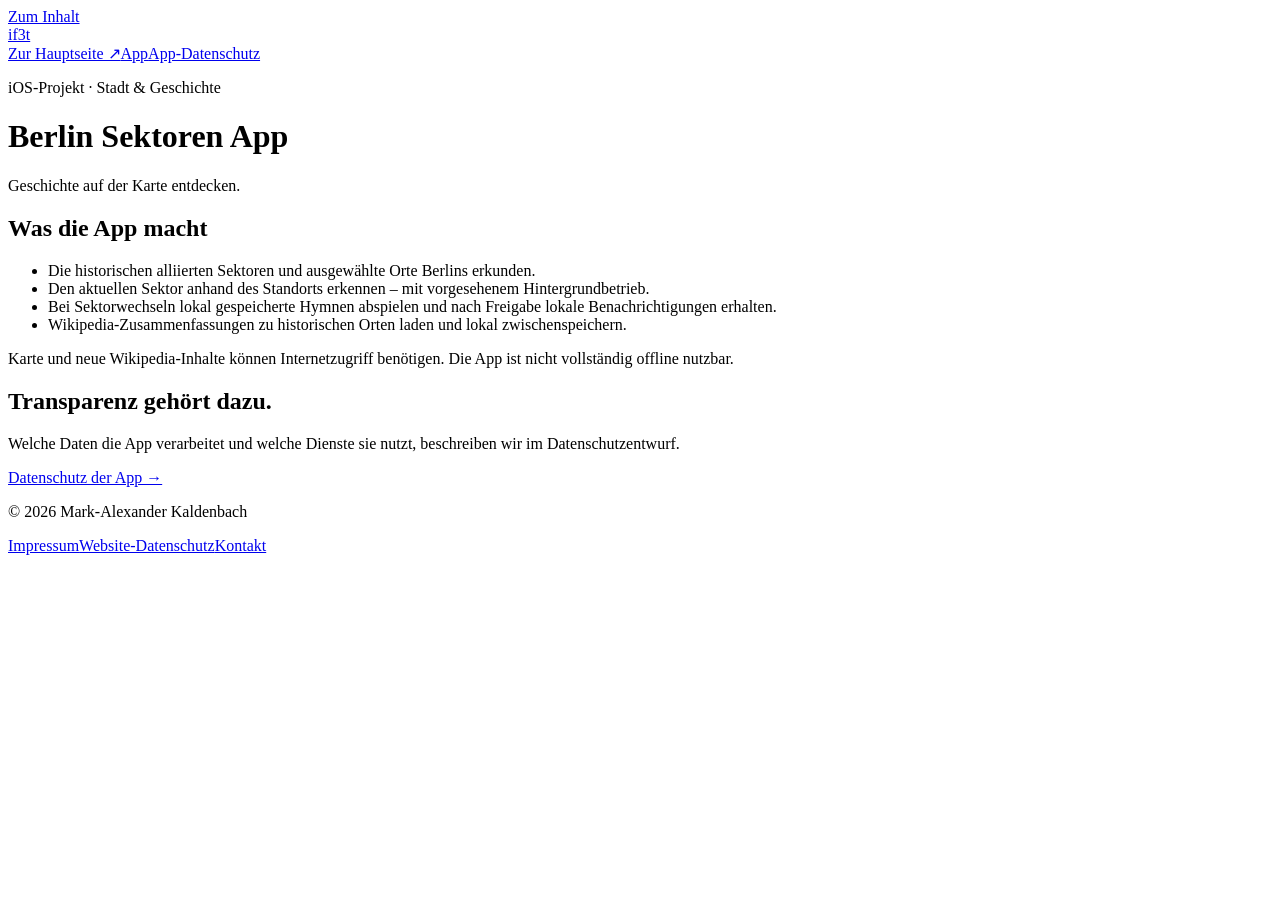
==== site/sektoren-app/index.html @ f8fc86d7 "Create initial static if3t website and app privacy drafts" ====
<!doctype html>
<html lang="de"><head><meta charset="utf-8"><meta name="viewport" content="width=device-width, initial-scale=1"><title>Berlin Sektoren App | if3t</title><meta name="description" content="Geschichte auf der Karte entdecken."><meta name="robots" content="index, follow"><link rel="canonical" href="https://sektoren-app.if3t.de/"><meta property="og:title" content="Berlin Sektoren App | if3t"><meta property="og:description" content="Geschichte auf der Karte entdecken."><meta property="og:url" content="https://sektoren-app.if3t.de/"><meta property="og:type" content="website"><link rel="icon" href="/favicon.svg" type="image/svg+xml"><link rel="stylesheet" href="/css/style.css"></head>
<body><a class="skip" href="#inhalt">Zum Inhalt</a><header><a class="logo" href="https://www.if3t.de/" aria-label="if3t – Startseite">if3t</a><nav id="navigation" aria-label="Hauptnavigation"><a href="https://www.if3t.de/">Zur Hauptseite ↗</a><a href="https://sektoren-app.if3t.de/">App</a><a href="https://sektoren-app.if3t.de/datenschutz.html">App-Datenschutz</a></nav></header><main id="inhalt"><p class="eyebrow">iOS-Projekt · Stadt & Geschichte</p><h1>Berlin Sektoren App</h1><p class="lead">Geschichte auf der Karte entdecken.</p><section class="section"><h2>Was die App macht</h2><ul><li>Die historischen alliierten Sektoren und ausgewählte Orte Berlins erkunden.</li><li>Den aktuellen Sektor anhand des Standorts erkennen – mit vorgesehenem Hintergrundbetrieb.</li><li>Bei Sektorwechseln lokal gespeicherte Hymnen abspielen und nach Freigabe lokale Benachrichtigungen erhalten.</li><li>Wikipedia-Zusammenfassungen zu historischen Orten laden und lokal zwischenspeichern.</li></ul></section><p class="muted">Karte und neue Wikipedia-Inhalte können Internetzugriff benötigen. Die App ist nicht vollständig offline nutzbar.</p><section class="section"><h2>Transparenz gehört dazu.</h2><p>Welche Daten die App verarbeitet und welche Dienste sie nutzt, beschreiben wir im Datenschutzentwurf.</p><a class="button" href="/datenschutz.html">Datenschutz der App →</a></section></main><footer><p>© 2026 Mark-Alexander Kaldenbach</p><p><a href="https://www.if3t.de/impressum.html">Impressum</a><a href="https://www.if3t.de/datenschutz.html">Website-Datenschutz</a><a href="mailto:service@if3t.de">Kontakt</a></p></footer></body></html>
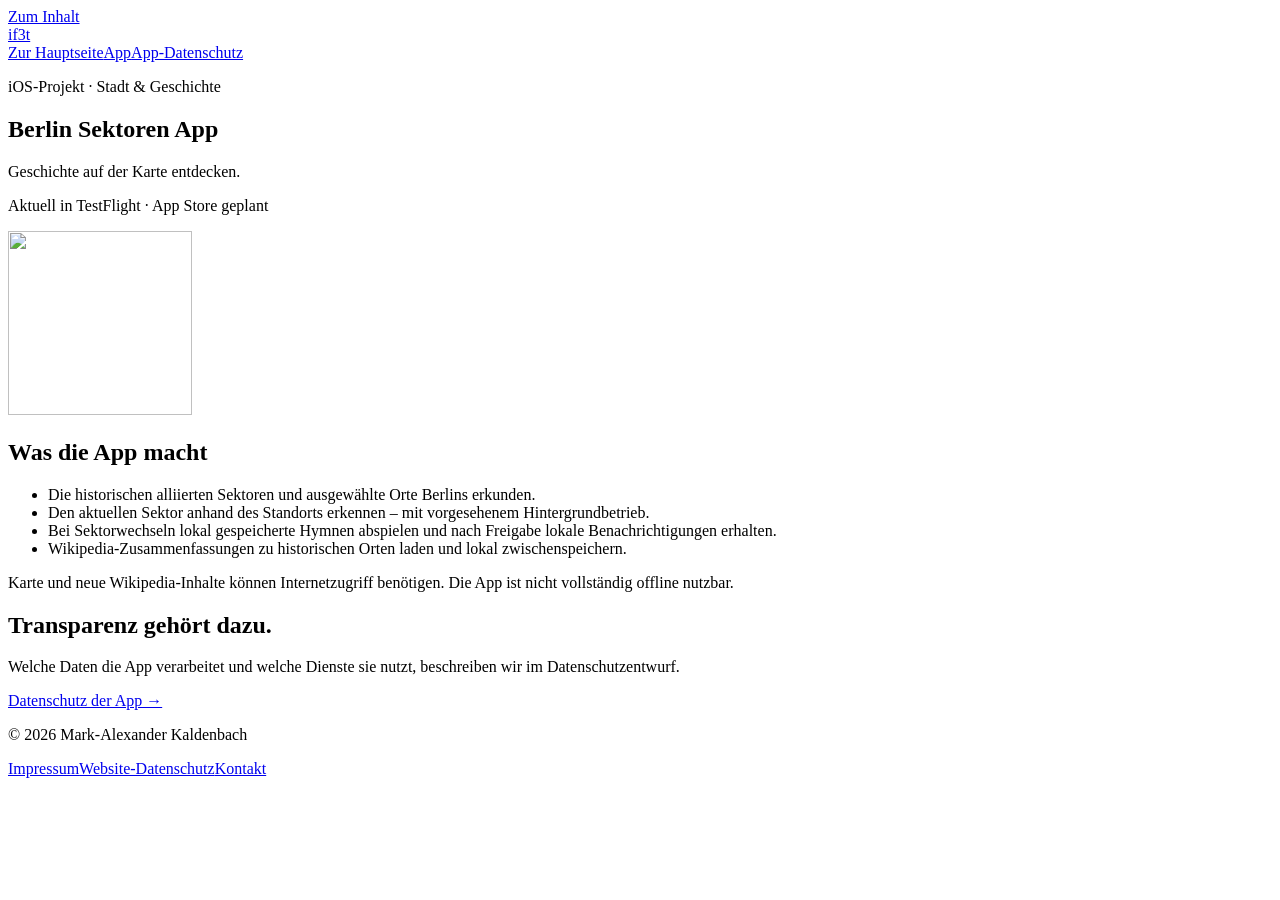
==== commit 72ba5223: "Add app artwork and update confirmed legal facts" ====
--- a/site/sektoren-app/index.html
+++ b/site/sektoren-app/index.html
@@ -1,3 +1,3 @@
 <!doctype html>
 <html lang="de"><head><meta charset="utf-8"><meta name="viewport" content="width=device-width, initial-scale=1"><title>Berlin Sektoren App | if3t</title><meta name="description" content="Geschichte auf der Karte entdecken."><meta name="robots" content="index, follow"><link rel="canonical" href="https://sektoren-app.if3t.de/"><meta property="og:title" content="Berlin Sektoren App | if3t"><meta property="og:description" content="Geschichte auf der Karte entdecken."><meta property="og:url" content="https://sektoren-app.if3t.de/"><meta property="og:type" content="website"><link rel="icon" href="/favicon.svg" type="image/svg+xml"><link rel="stylesheet" href="/css/style.css"></head>
-<body><a class="skip" href="#inhalt">Zum Inhalt</a><header><a class="logo" href="https://www.if3t.de/" aria-label="if3t – Startseite">if3t</a><nav id="navigation" aria-label="Hauptnavigation"><a href="https://www.if3t.de/">Zur Hauptseite ↗</a><a href="https://sektoren-app.if3t.de/">App</a><a href="https://sektoren-app.if3t.de/datenschutz.html">App-Datenschutz</a></nav></header><main id="inhalt"><p class="eyebrow">iOS-Projekt · Stadt & Geschichte</p><h1>Berlin Sektoren App</h1><p class="lead">Geschichte auf der Karte entdecken.</p><section class="section"><h2>Was die App macht</h2><ul><li>Die historischen alliierten Sektoren und ausgewählte Orte Berlins erkunden.</li><li>Den aktuellen Sektor anhand des Standorts erkennen – mit vorgesehenem Hintergrundbetrieb.</li><li>Bei Sektorwechseln lokal gespeicherte Hymnen abspielen und nach Freigabe lokale Benachrichtigungen erhalten.</li><li>Wikipedia-Zusammenfassungen zu historischen Orten laden und lokal zwischenspeichern.</li></ul></section><p class="muted">Karte und neue Wikipedia-Inhalte können Internetzugriff benötigen. Die App ist nicht vollständig offline nutzbar.</p><section class="section"><h2>Transparenz gehört dazu.</h2><p>Welche Daten die App verarbeitet und welche Dienste sie nutzt, beschreiben wir im Datenschutzentwurf.</p><a class="button" href="/datenschutz.html">Datenschutz der App →</a></section></main><footer><p>© 2026 Mark-Alexander Kaldenbach</p><p><a href="https://www.if3t.de/impressum.html">Impressum</a><a href="https://www.if3t.de/datenschutz.html">Website-Datenschutz</a><a href="mailto:service@if3t.de">Kontakt</a></p></footer></body></html>+<body><a class="skip" href="#inhalt">Zum Inhalt</a><header><a class="logo" href="https://www.if3t.de/" aria-label="if3t – Startseite">if3t</a><nav id="navigation" aria-label="Hauptnavigation"><a href="https://www.if3t.de/">Zur Hauptseite</a><a href="https://sektoren-app.if3t.de/">App</a><a href="https://sektoren-app.if3t.de/datenschutz.html">App-Datenschutz</a></nav></header><main id="inhalt"><section class="app-hero"><div><p class="eyebrow">iOS-Projekt · Stadt & Geschichte</p><h1>Berlin Sektoren App</h1><p class="lead">Geschichte auf der Karte entdecken.</p><p class="release">Aktuell in TestFlight · App Store geplant</p></div><div class="app-art sectors"><img src="/img/sektoren-app.png" alt="" width="184" height="184"></div></section><section class="section"><h2>Was die App macht</h2><ul><li>Die historischen alliierten Sektoren und ausgewählte Orte Berlins erkunden.</li><li>Den aktuellen Sektor anhand des Standorts erkennen – mit vorgesehenem Hintergrundbetrieb.</li><li>Bei Sektorwechseln lokal gespeicherte Hymnen abspielen und nach Freigabe lokale Benachrichtigungen erhalten.</li><li>Wikipedia-Zusammenfassungen zu historischen Orten laden und lokal zwischenspeichern.</li></ul></section><p class="muted">Karte und neue Wikipedia-Inhalte können Internetzugriff benötigen. Die App ist nicht vollständig offline nutzbar.</p><section class="section"><h2>Transparenz gehört dazu.</h2><p>Welche Daten die App verarbeitet und welche Dienste sie nutzt, beschreiben wir im Datenschutzentwurf.</p><a class="button" href="/datenschutz.html">Datenschutz der App →</a></section></main><footer><p>© 2026 Mark-Alexander Kaldenbach</p><p><a href="https://www.if3t.de/impressum.html">Impressum</a><a href="https://www.if3t.de/datenschutz.html">Website-Datenschutz</a><a href="mailto:service@if3t.de">Kontakt</a></p></footer></body></html>
